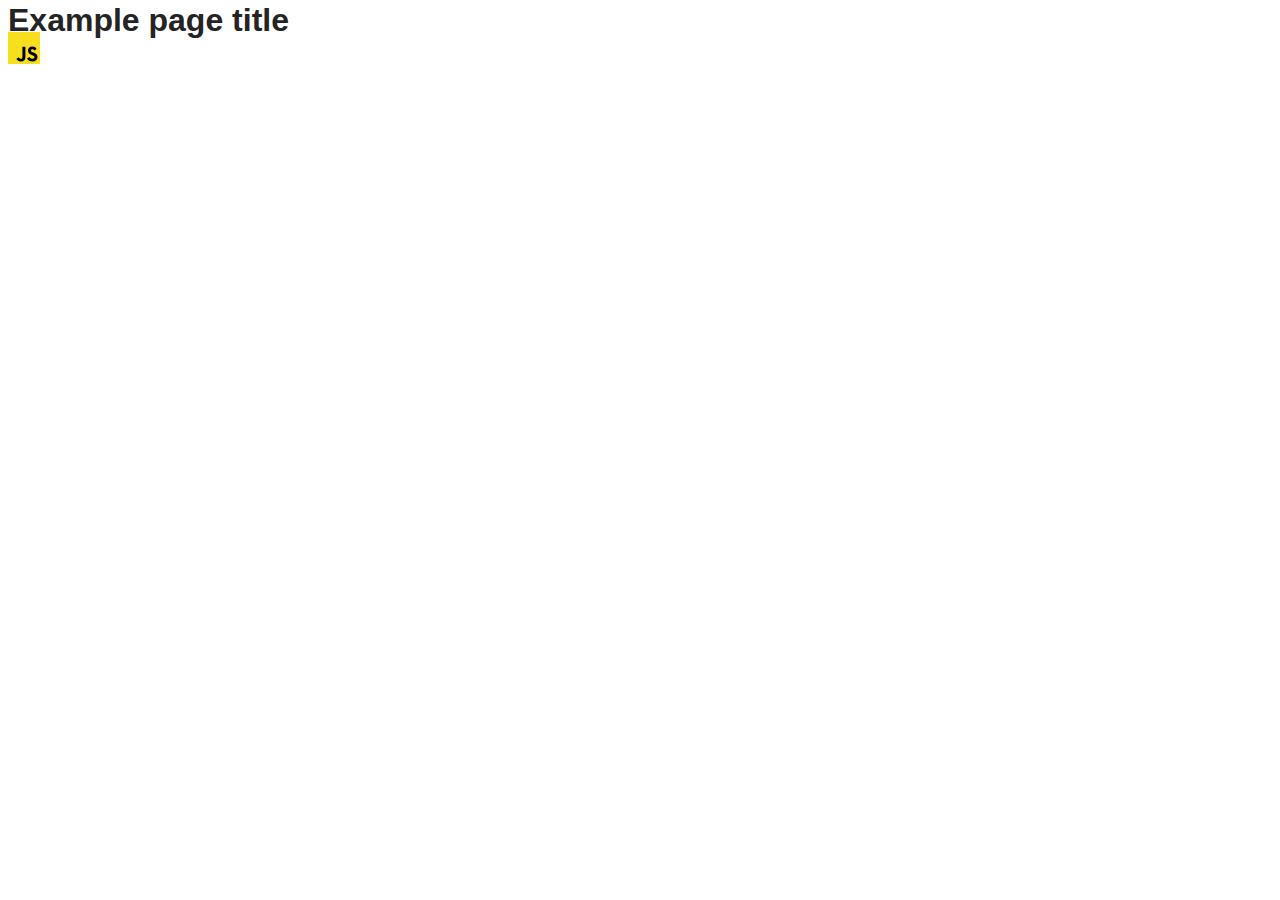
==== src/index.html @ c5c92f9d "Initial commit" ====
<!DOCTYPE html>
<html lang="en">
  <head>
    <meta charset="UTF-8" />
    <link rel="icon" type="image/svg+xml" href="/favicon.svg" />
    <meta name="viewport" content="width=device-width, initial-scale=1.0" />
    <title>Vanilla App Template</title>
    <link rel="stylesheet" href="./css/styles.css" />
  </head>
  <body>
    <load ="partials/header.html" />

    <section>
      <h1>Example page title</h1>
      <!-- Path to images as from index.html file -->
      <img src="./img/javascript.svg" alt="" />
    </section>

    <!-- Loads the specified .html file -->
    <load ="partials/vite-promo.html" />

    <script type="module" src="./main.js"></script>
  </body>
</html>
---- src/css/styles.css ----
/**
  |============================
  | include css partials with
  | default @import url()
  |============================
*/
@import url('./reset.css');
@import url('./vite-promo.css');
@import url('./header.css');

:root {
  font-family: Inter, Avenir, Helvetica, Arial, sans-serif;
  font-size: 16px;
  line-height: 24px;
  font-weight: 400;

  color: #242424;
  background-color: rgba(255, 255, 255, 0.87);

  font-synthesis: none;
  text-rendering: optimizeLegibility;
  -webkit-font-smoothing: antialiased;
  -moz-osx-font-smoothing: grayscale;
  -webkit-text-size-adjust: 100%;
}
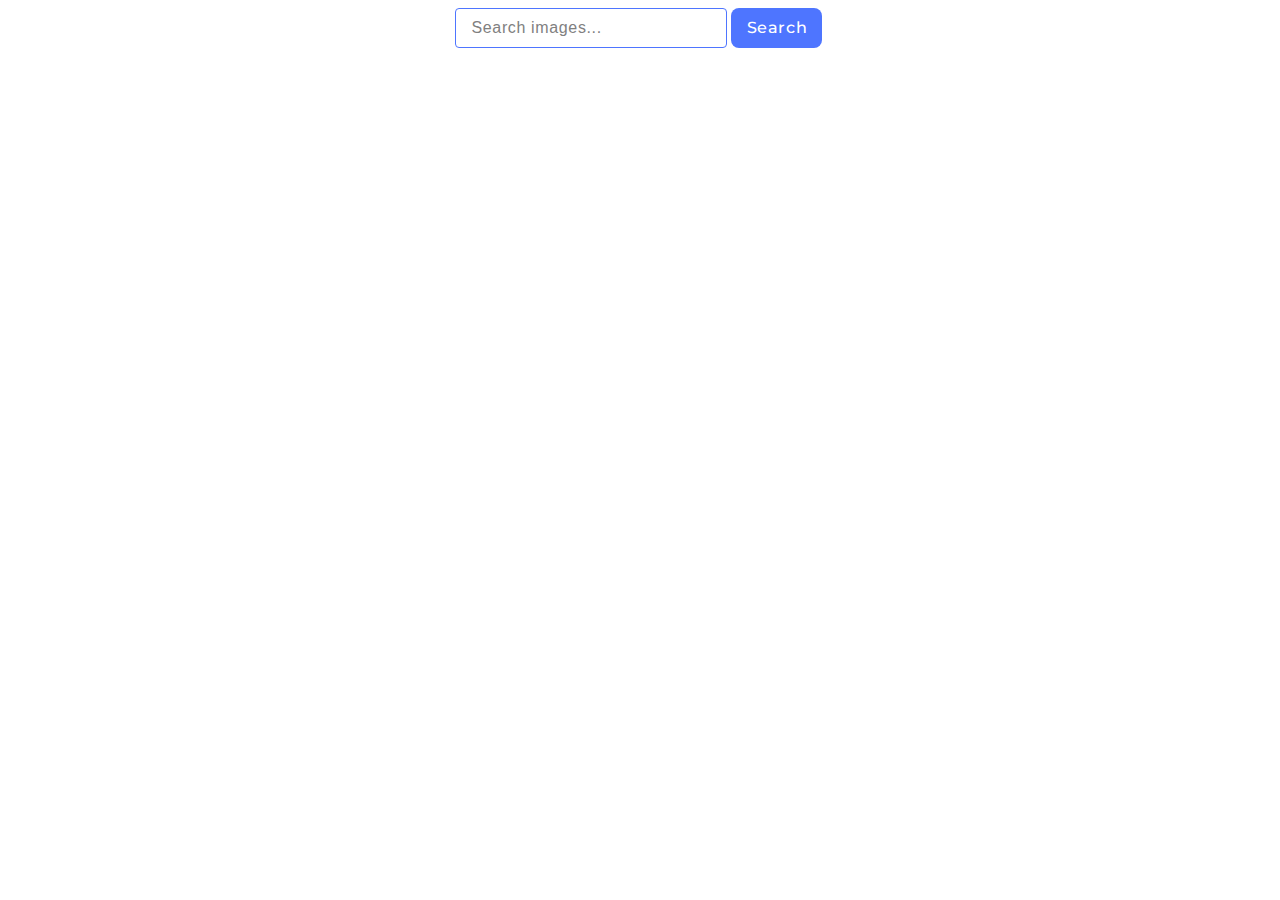
==== commit 16e49d52: "add hw js 12" ====
--- a/src/index.html
+++ b/src/index.html
@@ -4,21 +4,30 @@
     <meta charset="UTF-8" />
     <link rel="icon" type="image/svg+xml" href="/favicon.svg" />
     <meta name="viewport" content="width=device-width, initial-scale=1.0" />
-    <title>Vanilla App Template</title>
+    <link rel="preconnect" href="https://fonts.googleapis.com" />
+    <link rel="preconnect" href="https://fonts.gstatic.com" crossorigin />
+    <link
+      href="https://fonts.googleapis.com/css2?family=Montserrat:wght@400;500;600&display=swap"
+      rel="stylesheet"
+    />
+    <title>goit-js-hw-12</title>
     <link rel="stylesheet" href="./css/styles.css" />
   </head>
   <body>
-    <load ="partials/header.html" />
-
-    <section>
-      <h1>Example page title</h1>
-      <!-- Path to images as from index.html file -->
-      <img src="./img/javascript.svg" alt="" />
-    </section>
-
-    <!-- Loads the specified .html file -->
-    <load ="partials/vite-promo.html" />
-
+    <form>
+      <input
+        type="text"
+        name="search-input"
+        placeholder="Search images..."
+        autofocus
+      />
+      <button type="submit">Search</button>
+    </form>
+    <ul></ul>
+    <button class="load-more-button" type="button" style="display: none">
+      Load more
+    </button>
+    <span class="loader" style="display: none"></span>
     <script type="module" src="./main.js"></script>
   </body>
 </html>
--- a/src/css/styles.css
+++ b/src/css/styles.css
@@ -5,21 +5,169 @@
   |============================
 */
 @import url('./reset.css');
-@import url('./vite-promo.css');
-@import url('./header.css');
 
-:root {
-  font-family: Inter, Avenir, Helvetica, Arial, sans-serif;
+body {
+  font-family: Montserrat, sans-serif;
+}
+
+form {
+  width: 371px;
+  margin-left: auto;
+  margin-right: auto;
+  margin-bottom: 32px;
+}
+
+form input {
+  box-sizing: border-box;
+  border: 1px solid #808080;
+  border-radius: 4px;
+  width: 272px;
+  height: 40px;
+  font-weight: 400;
   font-size: 16px;
-  line-height: 24px;
+  line-height: 150%;
+  letter-spacing: 0.04em;
+  color: #2e2f42;
+  padding-top: 8px;
+  padding-bottom: 8px;
+  padding-left: 16px;
+}
+
+form input:hover {
+  border: 1px solid #000;
+}
+
+form input:focus {
+  outline: transparent;
+  border: 1px solid #4e75ff;
+}
+
+form input::placeholder {
   font-weight: 400;
+  font-size: 16px;
+  line-height: 150%;
+  letter-spacing: 0.04em;
+  color: #808080;
+}
 
-  color: #242424;
-  background-color: rgba(255, 255, 255, 0.87);
+form button {
+  border: none;
+  border-radius: 8px;
+  padding: 8px 16px;
+  width: 91px;
+  height: 40px;
+  background-color: #4e75ff;
+  font-family: inherit;
+  font-weight: 500;
+  font-size: 16px;
+  line-height: 150%;
+  letter-spacing: 0.04em;
+  color: #fff;
+}
 
-  font-synthesis: none;
-  text-rendering: optimizeLegibility;
-  -webkit-font-smoothing: antialiased;
-  -moz-osx-font-smoothing: grayscale;
-  -webkit-text-size-adjust: 100%;
+form button:hover {
+  background-color: #6c8cff;
 }
+
+.load-more-button {
+  border: none;
+  border-radius: 8px;
+  padding: 8px 16px;
+  height: 40px;
+  background-color: #4e75ff;
+  font-family: inherit;
+  font-weight: 500;
+  font-size: 16px;
+  line-height: 150%;
+  letter-spacing: 0.04em;
+  color: #fff;
+  margin: 32px auto;
+}
+
+.load-more-button:hover {
+  background-color: #6c8cff;
+}
+
+.gallery {
+  display: flex;
+  max-width: 1440px;
+  gap: 24px;
+  flex-wrap: wrap;
+  margin-left: auto;
+  margin-right: auto;
+  justify-content: center;
+}
+
+.gallery-item {
+  border: 1px solid #808080;
+  width: 360px;
+  height: 200px;
+  position: relative;
+  overflow: hidden;
+}
+
+.infobox {
+  font-family: inherit;
+  width: 360px;
+  height: 48px;
+  font-size: 12px;
+  letter-spacing: 0.04em;
+  color: #2e2f42;
+  display: flex;
+  flex-direction: row;
+  justify-content: space-around;
+  align-items: center;
+  position: absolute;
+  bottom: 0px;
+  left: 0px;
+  background-color: #fff;
+}
+
+.info-header {
+  font-size: 12px;
+  font-weight: 600;
+  line-height: 133%;
+  text-align: center;
+}
+
+.info-text {
+  font-size: 12px;
+  font-weight: 400;
+  line-height: 200%;
+  text-align: center;
+}
+
+.iziToast-wrapper-topRight {
+  font-family: Montserrat, sans-serif;
+}
+
+img {
+  transition: transform 10000ms ease-in-out;
+}
+
+img:hover {
+  transform: scale(1.3);
+}
+
+.loader {
+  margin-left: auto;
+  margin-right: auto;
+  width: 50px;
+  height: 50px;
+  border: 5px solid #7d7070;
+  border-bottom-color: transparent;
+  border-radius: 50%;
+  display: none;
+  box-sizing: border-box;
+  animation: rotation 1s linear infinite;
+}
+
+@keyframes rotation {
+  0% {
+    transform: rotate(0deg);
+  }
+
+  100% {
+    transform: rotate(360deg);
+  }
+}
